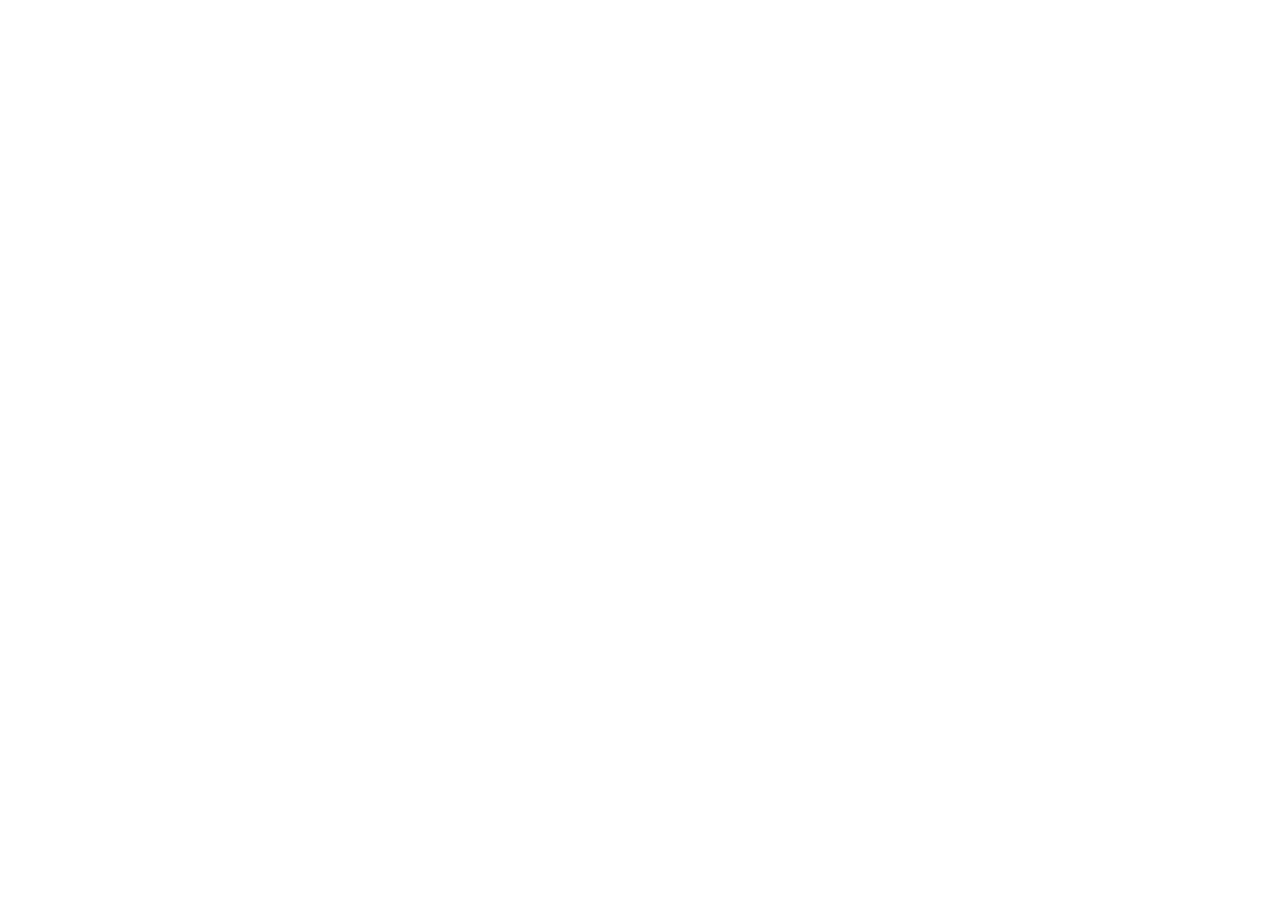
==== index.html @ ab7bbafb "Redesign SuperBRS web interface with zinc theme" ====
<!DOCTYPE html>
<html lang="ru">

<head>
    <meta charset="UTF-8">
    <meta name="viewport" content="width=device-width, initial-scale=1.0">
    <meta name="description" content="Полнофункциональный клиент Сервиса БРС SFEDU">
    <meta name="theme-color" content="#f4f4f5">
    <title>SFEDU БРС</title>
    <link rel="icon" type="image/svg+xml" href="/favicon.svg">
    <link rel="preconnect" href="https://fonts.googleapis.com">
    <link rel="preconnect" href="https://fonts.gstatic.com" crossorigin>
    <link rel="stylesheet" href="https://fonts.googleapis.com/css2?family=Onest:wght@400;500;600;700&display=swap">
    <link rel="stylesheet" href="/styles.css">
</head>

<body>
    <div id="app" class="app-shell"></div>
    <script type="module" src="/src/main.jsx"></script>
</body>

</html>
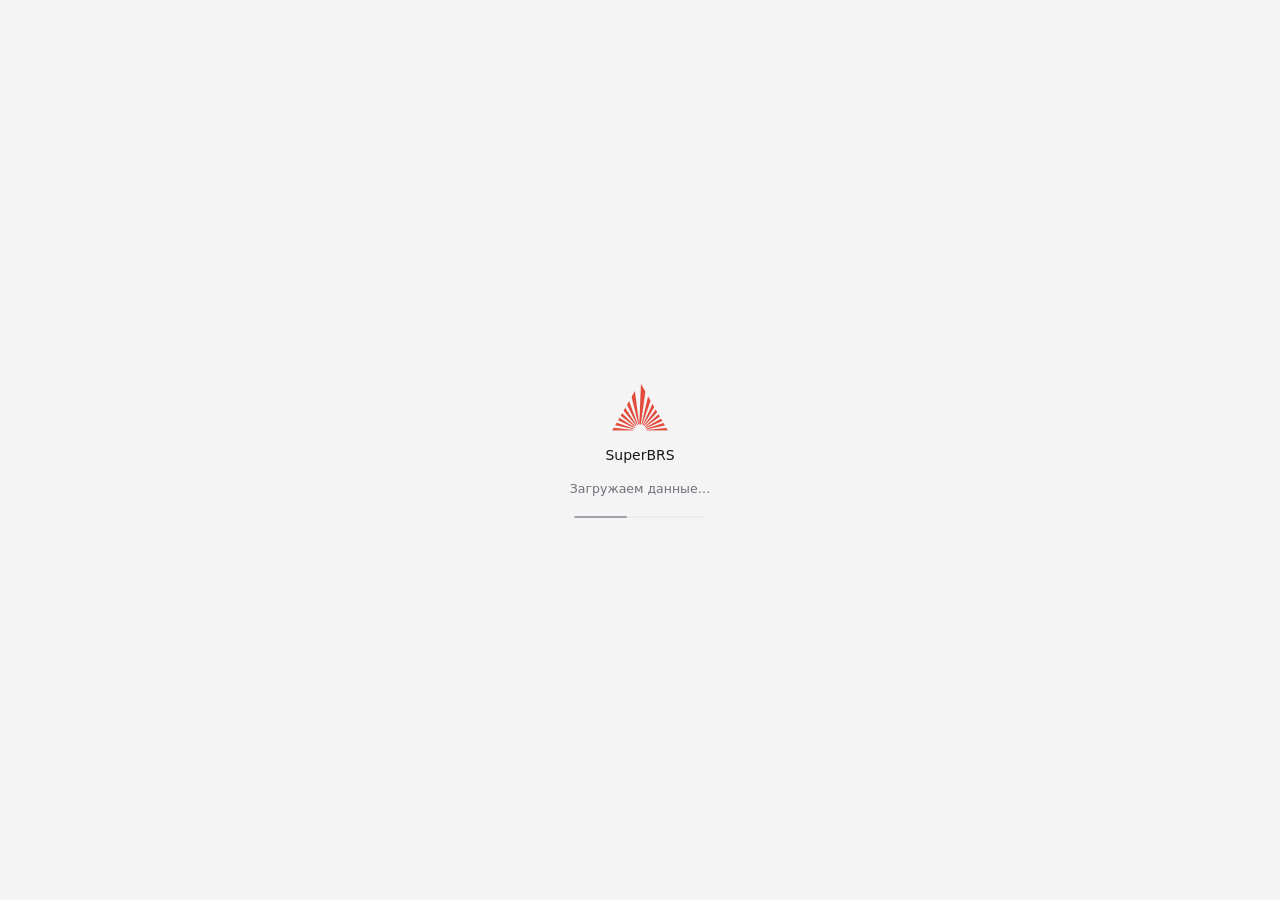
==== commit 5b287d41: "perf(web): мгновенный старт, self-host шрифтов и настоящий PWA Тёплый старт больше не ждёт сеть, хол" ====
--- a/index.html
+++ b/index.html
@@ -6,15 +6,119 @@
     <meta name="viewport" content="width=device-width, initial-scale=1.0">
     <meta name="description" content="Полнофункциональный клиент Сервиса БРС SFEDU">
     <meta name="theme-color" content="#f4f4f5">
+    <meta name="color-scheme" content="light">
     <title>SFEDU БРС</title>
     <link rel="icon" type="image/svg+xml" href="/favicon.svg">
-    <link rel="preconnect" href="https://fonts.googleapis.com">
-    <link rel="preconnect" href="https://fonts.gstatic.com" crossorigin>
-    <link rel="stylesheet" href="https://fonts.googleapis.com/css2?family=Onest:wght@400;500;600;700&display=swap">
-    <link rel="stylesheet" href="/styles.css">
+    <link rel="manifest" href="/manifest.webmanifest">
+    <link rel="apple-touch-icon" href="/icons/apple-touch-icon.png">
+    <meta name="apple-mobile-web-app-title" content="SuperBRS">
+    <link rel="preload" href="/fonts/onest-cyrillic.woff2" as="font" type="font/woff2" crossorigin>
+    <style>
+        /* Critical: painted before any bundle arrives, so the first frame is branded. */
+        :root { color-scheme: light; }
+
+        html,
+        body {
+            margin: 0;
+            background: #f4f4f5;
+        }
+
+        .boot {
+            position: fixed;
+            inset: 0;
+            z-index: 10;
+            display: flex;
+            flex-direction: column;
+            align-items: center;
+            justify-content: center;
+            gap: 14px;
+            padding: 24px;
+            background: #f4f4f5;
+            text-align: center;
+            font-family: "Onest", "Segoe UI", system-ui, -apple-system, sans-serif;
+        }
+
+        .boot__logo {
+            width: 56px;
+            height: 49px;
+            opacity: 0.85;
+        }
+
+        .boot__title {
+            margin: 0;
+            font-size: 14px;
+            font-weight: 500;
+            line-height: 1.45;
+            color: #18181b;
+        }
+
+        .boot__hint {
+            margin: 0;
+            font-size: 12.5px;
+            line-height: 1.45;
+            color: #71717a;
+        }
+
+        .boot__bar {
+            width: 132px;
+            height: 2px;
+            margin-top: 4px;
+            border-radius: 10000px;
+            background: #ececee;
+            overflow: hidden;
+        }
+
+        .boot__bar::after {
+            content: "";
+            display: block;
+            width: 40%;
+            height: 100%;
+            border-radius: inherit;
+            background: #a1a1aa;
+            animation: boot-slide 1100ms cubic-bezier(0.2, 0.7, 0.2, 1) infinite;
+        }
+
+        @keyframes boot-slide {
+            from { transform: translateX(-100%); }
+            to { transform: translateX(250%); }
+        }
+
+        @media (prefers-reduced-motion: reduce) {
+            .boot__bar::after { animation: none; width: 100%; }
+        }
+    </style>
 </head>
 
 <body>
+    <div id="boot" class="boot" role="status" aria-live="polite">
+        <svg class="boot__logo" viewBox="0 0 1000 866.03" aria-hidden="true" focusable="false">
+            <defs>
+                <clipPath id="boot-triangle-clip">
+                    <polygon points="500,0 1000,866.025 0,866.025" />
+                </clipPath>
+            </defs>
+            <g clip-path="url(#boot-triangle-clip)" fill="#e02f1d">
+                <path d="M 385.00 866.03 L -700.00 866.03 L -692.20 729.80 L 385.78 853.00 A 115 115 0 0 1 385.00 866.03 Z" />
+                <path d="M 387.79 839.81 L -671.55 606.37 L -633.64 471.40 L 391.41 828.21 A 115 115 0 0 1 387.79 839.81 Z" />
+                <path d="M 395.94 817.07 L -585.83 342.67 L -518.79 232.06 L 402.36 805.27 A 115 115 0 0 1 395.94 817.07 Z" />
+                <path d="M 409.25 795.36 L -446.85 129.28 L -354.38 23.36 L 418.00 785.27 A 115 115 0 0 1 409.25 795.36 Z" />
+                <path d="M 427.03 777.16 L -261.27 -62.61 L -148.24 -143.71 L 437.87 769.25 A 115 115 0 0 1 427.03 777.16 Z" />
+                <path d="M 448.33 763.30 L -38.99 -205.95 L 89.59 -261.62 L 460.67 757.96 A 115 115 0 0 1 448.33 763.30 Z" />
+                <path d="M 472.17 754.44 L 209.76 -298.37 L 347.53 -324.23 L 485.39 751.94 A 115 115 0 0 1 472.17 754.44 Z" />
+                <path d="M 488.00 751.50 L 531.41 -333.56 L 662.88 -322.84 L 515.61 752.09 A 115 115 0 0 1 488.00 751.50 Z" />
+                <path d="M 526.26 754.02 L 774.02 -302.26 L 900.56 -265.17 L 538.39 757.57 A 115 115 0 0 1 526.26 754.02 Z" />
+                <path d="M 548.41 761.73 L 1005.15 -222.46 L 1121.73 -160.40 L 559.60 767.66 A 115 115 0 0 1 548.41 761.73 Z" />
+                <path d="M 568.57 773.69 L 1215.52 -97.23 L 1316.89 -12.98 L 578.29 781.77 A 115 115 0 0 1 568.57 773.69 Z" />
+                <path d="M 585.86 789.56 L 1395.96 67.89 L 1478.14 170.89 L 593.74 799.40 A 115 115 0 0 1 585.86 789.56 Z" />
+                <path d="M 599.59 808.53 L 1539.23 266.03 L 1598.81 383.69 L 605.30 819.79 A 115 115 0 0 1 599.59 808.53 Z" />
+                <path d="M 609.19 829.91 L 1639.30 489.21 L 1673.79 616.54 L 612.49 842.11 A 115 115 0 0 1 609.19 829.91 Z" />
+                <path d="M 614.30 853.40 L 1692.74 734.32 L 1700.00 866.03 L 615.00 866.03 A 115 115 0 0 1 614.30 853.40 Z" />
+            </g>
+        </svg>
+        <p class="boot__title">SuperBRS</p>
+        <p class="boot__hint">Загружаем данные…</p>
+        <span class="boot__bar" aria-hidden="true"></span>
+    </div>
     <div id="app" class="app-shell"></div>
     <script type="module" src="/src/main.jsx"></script>
 </body>
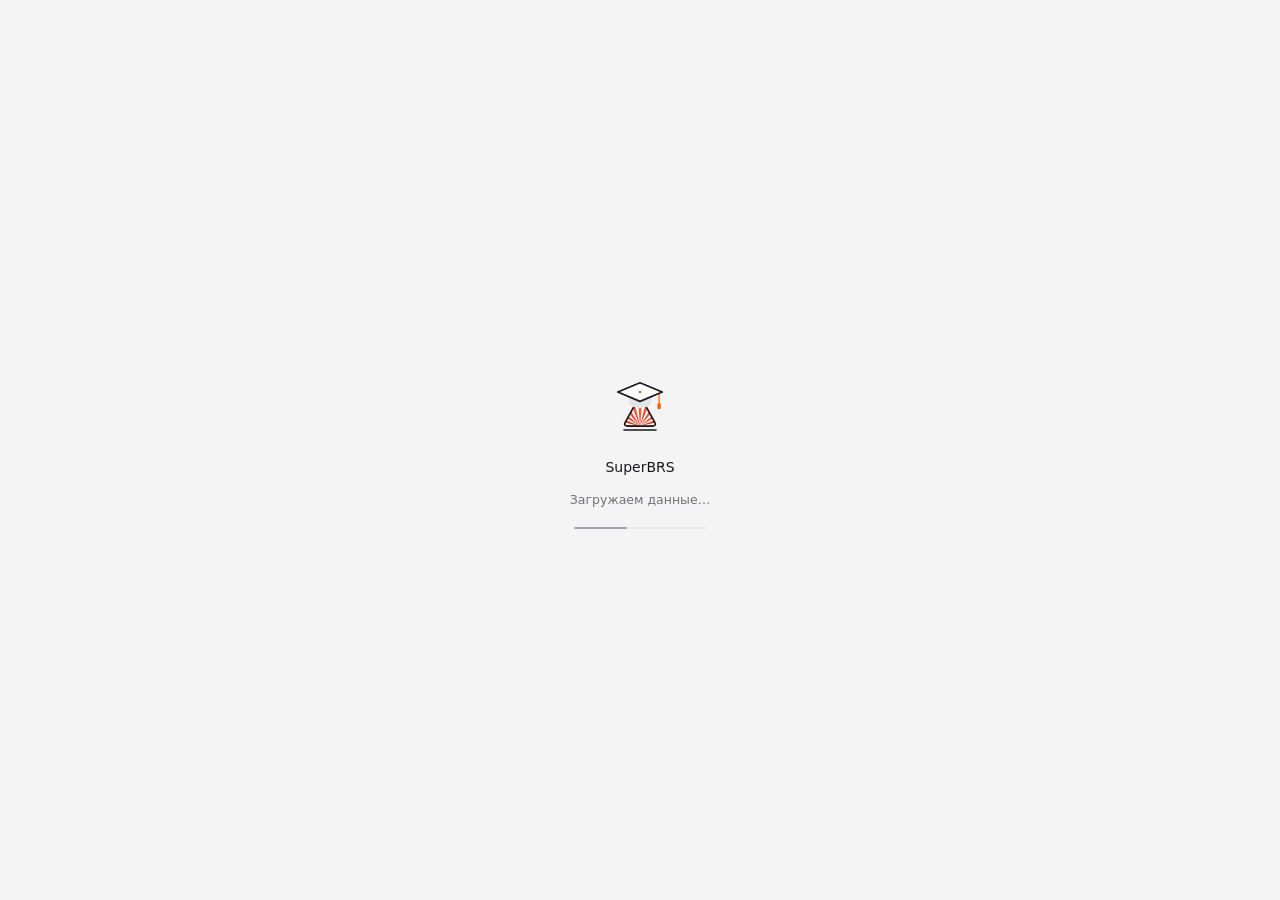
==== commit e8747c8d: "feat(web): restore event history, add agreement and refresh startup branding" ====
--- a/index.html
+++ b/index.html
@@ -7,7 +7,7 @@
     <meta name="description" content="Полнофункциональный клиент Сервиса БРС SFEDU">
     <meta name="theme-color" content="#f4f4f5">
     <meta name="color-scheme" content="light">
-    <title>SFEDU БРС</title>
+    <title>SUPER БРС</title>
     <link rel="icon" type="image/svg+xml" href="/favicon.svg">
     <link rel="manifest" href="/manifest.webmanifest">
     <link rel="apple-touch-icon" href="/icons/apple-touch-icon.png">
@@ -15,7 +15,9 @@
     <link rel="preload" href="/fonts/onest-cyrillic.woff2" as="font" type="font/woff2" crossorigin>
     <style>
         /* Critical: painted before any bundle arrives, so the first frame is branded. */
-        :root { color-scheme: light; }
+        :root {
+            color-scheme: light;
+        }
 
         html,
         body {
@@ -39,9 +41,8 @@
         }
 
         .boot__logo {
-            width: 56px;
-            height: 49px;
-            opacity: 0.85;
+            width: 72px;
+            height: 72px;
         }
 
         .boot__title {
@@ -79,41 +80,68 @@
         }
 
         @keyframes boot-slide {
-            from { transform: translateX(-100%); }
-            to { transform: translateX(250%); }
+            from {
+                transform: translateX(-100%);
+            }
+
+            to {
+                transform: translateX(250%);
+            }
         }
 
         @media (prefers-reduced-motion: reduce) {
-            .boot__bar::after { animation: none; width: 100%; }
+            .boot__bar::after {
+                animation: none;
+                width: 100%;
+            }
         }
     </style>
 </head>
 
 <body>
     <div id="boot" class="boot" role="status" aria-live="polite">
-        <svg class="boot__logo" viewBox="0 0 1000 866.03" aria-hidden="true" focusable="false">
-            <defs>
-                <clipPath id="boot-triangle-clip">
-                    <polygon points="500,0 1000,866.025 0,866.025" />
+        <svg class="boot__logo" viewBox="0 0 512 512" aria-hidden="true" focusable="false">
+            <!-- Версия для светлого фона: без плашки, контур вместо неё.
+                   Углы треугольника скруглены, контур мягкий. -->
+              <defs>
+                <linearGradient id="boot-ray" gradientUnits="userSpaceOnUse" x1="0" y1="392" x2="0" y2="200">
+                  <stop offset="0" stop-color="#e02f1d"/>
+                  <stop offset="1" stop-color="#ff7a45"/>
+                </linearGradient>
+
+                <!-- лучи из центра основания -->
+                <mask id="boot-rays" maskUnits="userSpaceOnUse" x="0" y="0" width="512" height="512">
+                  <circle cx="256" cy="392" r="210" fill="none" stroke="#fff" stroke-width="420"
+                          pathLength="360" stroke-dasharray="9 9" transform="rotate(13.5 256 392)"/>
+                </mask>
+
+                <clipPath id="boot-triangle">
+                  <path d="M239.49 205.72 Q256 176 272.51 205.72 L359.49 362.28 Q376 392 342 392 L170 392 Q136 392 152.51 362.28 Z"/>
                 </clipPath>
-            </defs>
-            <g clip-path="url(#boot-triangle-clip)" fill="#e02f1d">
-                <path d="M 385.00 866.03 L -700.00 866.03 L -692.20 729.80 L 385.78 853.00 A 115 115 0 0 1 385.00 866.03 Z" />
-                <path d="M 387.79 839.81 L -671.55 606.37 L -633.64 471.40 L 391.41 828.21 A 115 115 0 0 1 387.79 839.81 Z" />
-                <path d="M 395.94 817.07 L -585.83 342.67 L -518.79 232.06 L 402.36 805.27 A 115 115 0 0 1 395.94 817.07 Z" />
-                <path d="M 409.25 795.36 L -446.85 129.28 L -354.38 23.36 L 418.00 785.27 A 115 115 0 0 1 409.25 795.36 Z" />
-                <path d="M 427.03 777.16 L -261.27 -62.61 L -148.24 -143.71 L 437.87 769.25 A 115 115 0 0 1 427.03 777.16 Z" />
-                <path d="M 448.33 763.30 L -38.99 -205.95 L 89.59 -261.62 L 460.67 757.96 A 115 115 0 0 1 448.33 763.30 Z" />
-                <path d="M 472.17 754.44 L 209.76 -298.37 L 347.53 -324.23 L 485.39 751.94 A 115 115 0 0 1 472.17 754.44 Z" />
-                <path d="M 488.00 751.50 L 531.41 -333.56 L 662.88 -322.84 L 515.61 752.09 A 115 115 0 0 1 488.00 751.50 Z" />
-                <path d="M 526.26 754.02 L 774.02 -302.26 L 900.56 -265.17 L 538.39 757.57 A 115 115 0 0 1 526.26 754.02 Z" />
-                <path d="M 548.41 761.73 L 1005.15 -222.46 L 1121.73 -160.40 L 559.60 767.66 A 115 115 0 0 1 548.41 761.73 Z" />
-                <path d="M 568.57 773.69 L 1215.52 -97.23 L 1316.89 -12.98 L 578.29 781.77 A 115 115 0 0 1 568.57 773.69 Z" />
-                <path d="M 585.86 789.56 L 1395.96 67.89 L 1478.14 170.89 L 593.74 799.40 A 115 115 0 0 1 585.86 789.56 Z" />
-                <path d="M 599.59 808.53 L 1539.23 266.03 L 1598.81 383.69 L 605.30 819.79 A 115 115 0 0 1 599.59 808.53 Z" />
-                <path d="M 609.19 829.91 L 1639.30 489.21 L 1673.79 616.54 L 612.49 842.11 A 115 115 0 0 1 609.19 829.91 Z" />
-                <path d="M 614.30 853.40 L 1692.74 734.32 L 1700.00 866.03 L 615.00 866.03 A 115 115 0 0 1 614.30 853.40 Z" />
-            </g>
+              </defs>
+
+              <!-- лучи внутри треугольника -->
+              <rect x="100" y="150" width="312" height="260" fill="url(#boot-ray)" mask="url(#boot-rays)" clip-path="url(#boot-triangle)"/>
+
+              <!-- контур треугольника поверх лучей -->
+              <path d="M239.49 205.72 Q256 176 272.51 205.72 L359.49 362.28 Q376 392 342 392 L170 392 Q136 392 152.51 362.28 Z"
+                    fill="none" stroke="#18181b" stroke-width="12" stroke-linejoin="round"/>
+
+              <!-- основание -->
+              <rect x="136" y="414" width="240" height="11" rx="5.5" fill="#18181b"/>
+
+              <!-- академическая шапочка -->
+              <g stroke-linejoin="round">
+                <!-- кисточка -->
+                <path d="M392 150 V236" stroke="#ff5a00" stroke-width="8" stroke-linecap="round"/>
+                <rect x="380" y="230" width="24" height="42" rx="10" fill="#ff5a00"/>
+                <!-- тулья -->
+                <path d="M178 168 L256 204 L334 168 V240 Q256 290 178 240 Z" fill="#e4e4e7"/>
+                <!-- квадратная плоскость -->
+                <polygon points="256,84 414,150 256,216 98,150" fill="#fff" stroke="#18181b" stroke-width="12"/>
+                <!-- пуговица -->
+                <circle cx="256" cy="150" r="9" fill="#ff5a00"/>
+              </g>
         </svg>
         <p class="boot__title">SuperBRS</p>
         <p class="boot__hint">Загружаем данные…</p>
@@ -123,4 +151,4 @@
     <script type="module" src="/src/main.jsx"></script>
 </body>
 
-</html>
+</html>
